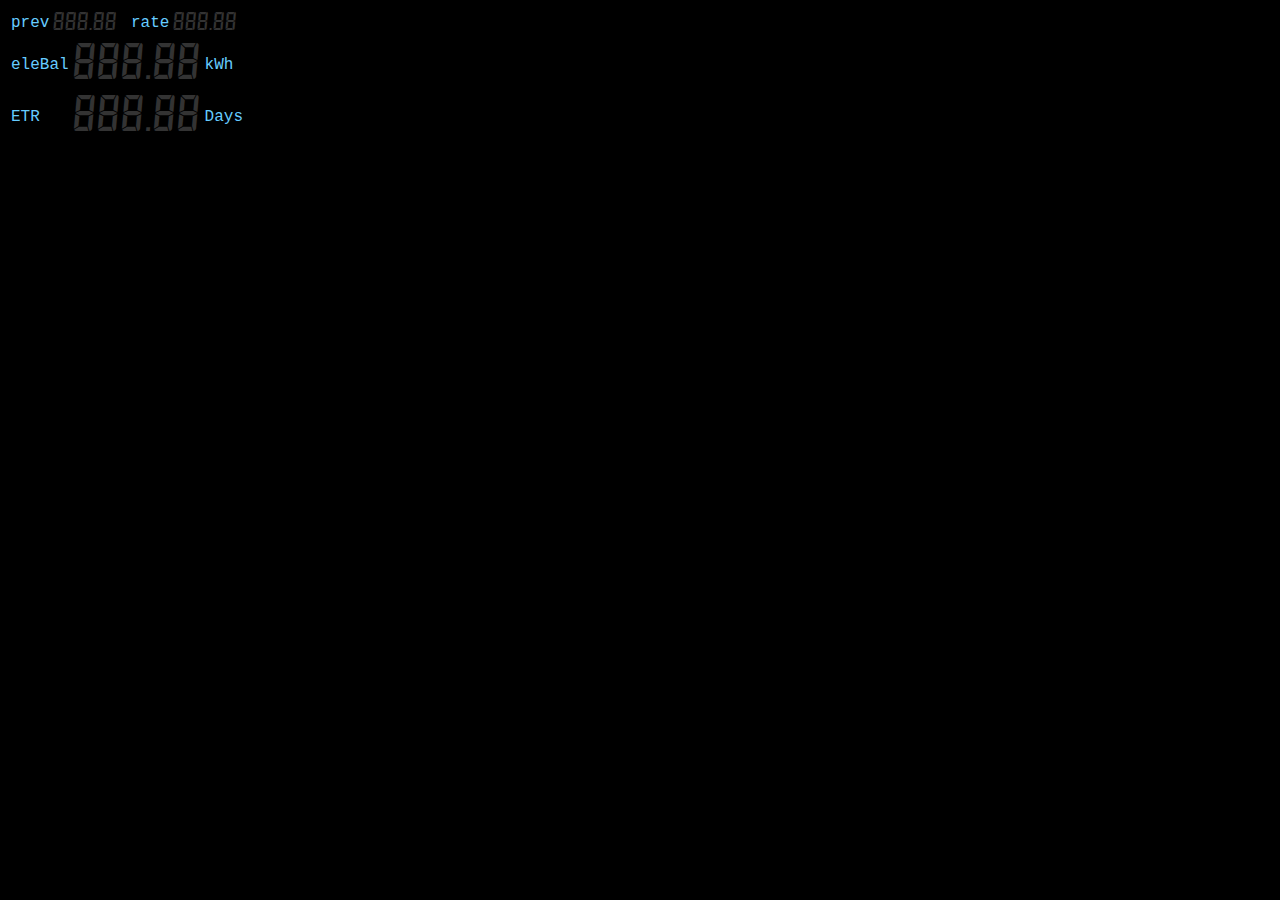
==== functional.html @ f91dd2ac "fixed many bugs" ====
<!DOCTYPE html>
<html lang="en">
<head>
    <meta charset="UTF-8">
    <title>电费数据</title>
    <link href="style.css" rel="stylesheet">
    <style>
        #objects{
            margin:8px 0 0 8px;
        }
        .dataUnit,.dataShow{
            font-family: "7barSp",sans-serif;
            font-size:48px;
            color:#333333;
        }
        .small .dataUnit,.small .dataUnit .dataShow{
            font-size:24px;
        }
        .dataUnit:before{
            content:"888.88";
        }
        .dataShow{
            color:#66ccff;
            position:absolute;
            right:0;
            top:0;
        }
        .dataUnit{
            position:relative;
            right:0;
            top:0;
        }
        #container{
            color:#66ccff;
            font-size:16px;
            font-family: "Courier New","Microsoft JhengHei UI Light",sans-serif;
        }
    </style>
</head>
<body>
<script src="lib/jquery.js"></script>
<script>
    $(document).ready(function(){
        updateData();
        timer = setInterval(updateData,60*1000);
    });
    function updateData(){
        console.log("update");
        $.ajax({
                type: "POST",
                contentType: "application/x-www-form-urlencoded",
                dataType: "html",
                url: "getFeeInfo.php?noCache=" + Math.random(),
                success: function (data) {
                    var sto = JSON.parse(data);
                    var setList = ["bal","prevBal","burnRate","est"];
                    for(var i=0;i<setList.length;i++){
                        if(isNaN(sto[i])){
                            sto[i] = "---.--";
                        }
                        $("#".concat(setList[i])).html(Number(sto[setList[i]]).toFixed(2));
                    }
                },
                timeout: 30000
                //没有网络就什么都不做
                    /*                    error: function (XMLHttpRequest, textStatus, errorThrown) {
                     alert(errorThrown);
                     }*/
            }
        );
    }
</script>
<div id="container">
    <div id="objects">
        <table>
            <tr>
                <td>
                    prev
                </td>
                <td class="small">
                    <div class="dataUnit">
                    <span id="prevBal" class="dataShow">

                    </span>
                    </div>
                </td>
                <td>
                    &nbsp;rate
                </td>
                <td class="small">
                    <div class="dataUnit">
                    <span id="burnRate" class="dataShow">

                    </span>
                    </div>
                </td>
            </tr>
        </table>
        <table>
            <tr>
                <td>
                    eleBal
                </td>
                <td>
                    <div class="dataUnit">
                    <span id="bal" class="dataShow">

                    </span>
                    </div>
                </td>
                <td>
                    kWh
                </td>
            </tr>
            <tr>
                <td>
                    ETR
                </td>
                <td>
                    <div class="dataUnit">
                    <span id="est" class="dataShow">

                    </span>
                    </div>
                </td>
                <td>
                    Days
                </td>
            </tr>
        </table>
    </div>
</div>
</body>
</html>
---- style.css ----
@font-face{  
  font-family: "7barSp";
  src: local("7barSp"),
       url("res/7barsp.ttf");
}
body,#container{
    margin:0;
    height:100%;
    width:100%;
    background-color:black;
}
#container{
    margin:auto;
}
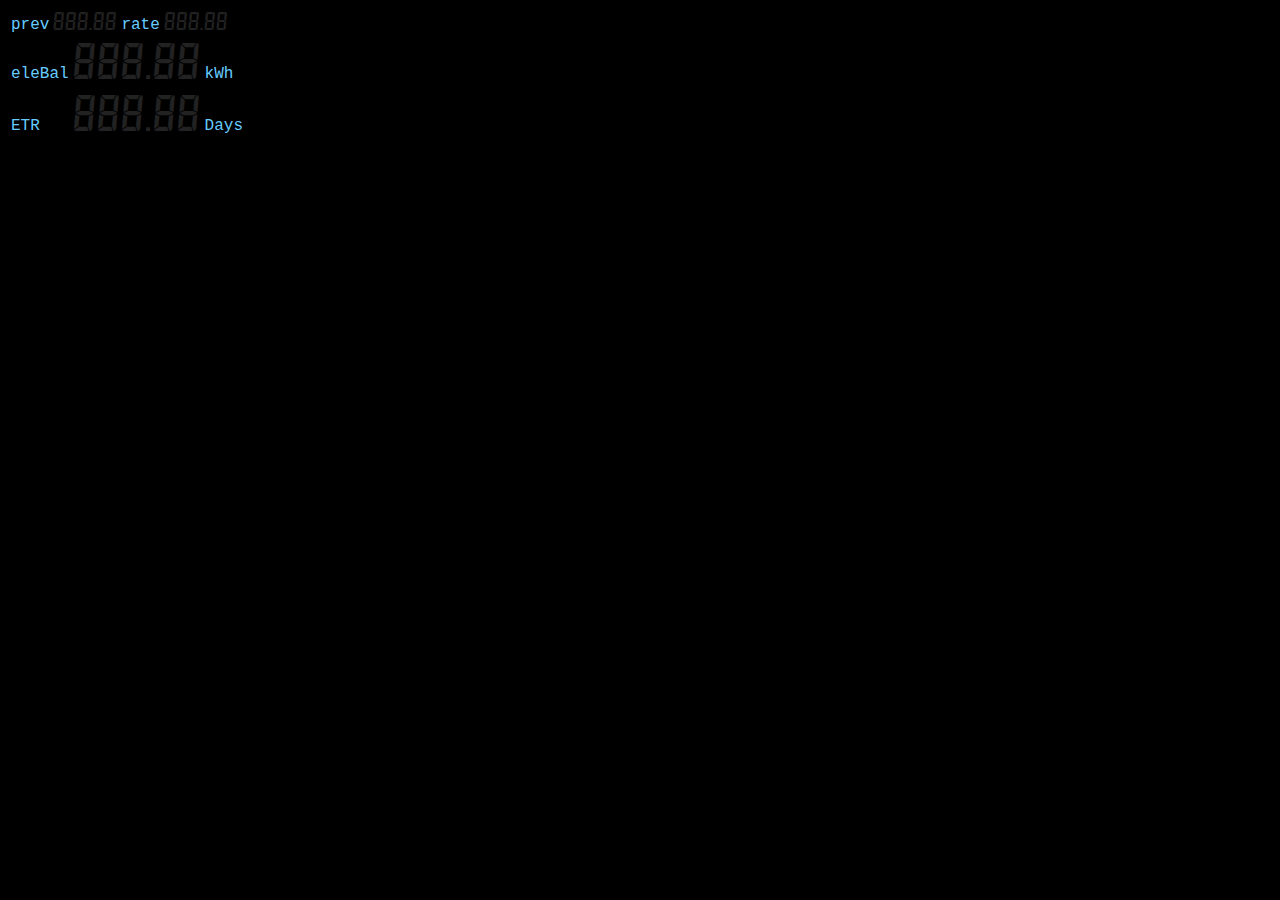
==== commit d025f302: "fixed style" ====
--- a/functional.html
+++ b/functional.html
@@ -5,13 +5,21 @@
     <title>电费数据</title>
     <link href="style.css" rel="stylesheet">
     <style>
+        .headline td:not(.small){
+            position:relative;
+            top:2px;
+        }
+        .main td:not(.hugeNum){
+            position:relative;
+            top:9px;
+        }
         #objects{
             margin:8px 0 0 8px;
         }
         .dataUnit,.dataShow{
             font-family: "7barSp",sans-serif;
             font-size:48px;
-            color:#333333;
+            color:#222;
         }
         .small .dataUnit,.small .dataUnit .dataShow{
             font-size:24px;
@@ -34,6 +42,9 @@
             color:#66ccff;
             font-size:16px;
             font-family: "Courier New","Microsoft JhengHei UI Light",sans-serif;
+        }
+        #bal{
+            -webkit-animation: twinkling 3s infinite ease-in-out;
         }
     </style>
 </head>
@@ -60,6 +71,9 @@
                         }
                         $("#".concat(setList[i])).html(Number(sto[setList[i]]).toFixed(2));
                     }
+                    if(sto["est"]<5){
+                        $("#est").css("color","#ffbb3c");
+                    }
                 },
                 timeout: 30000
                 //没有网络就什么都不做
@@ -73,7 +87,7 @@
 <div id="container">
     <div id="objects">
         <table>
-            <tr>
+            <tr class="headline">
                 <td>
                     prev
                 </td>
@@ -85,7 +99,7 @@
                     </div>
                 </td>
                 <td>
-                    &nbsp;rate
+                    rate
                 </td>
                 <td class="small">
                     <div class="dataUnit">
@@ -97,11 +111,11 @@
             </tr>
         </table>
         <table>
-            <tr>
+            <tr class="main">
                 <td>
                     eleBal
                 </td>
-                <td>
+                <td class="hugeNum">
                     <div class="dataUnit">
                     <span id="bal" class="dataShow">
 
@@ -112,11 +126,11 @@
                     kWh
                 </td>
             </tr>
-            <tr>
+            <tr class="main">
                 <td>
                     ETR
                 </td>
-                <td>
+                <td class="hugeNum">
                     <div class="dataUnit">
                     <span id="est" class="dataShow">
 
--- a/style.css
+++ b/style.css
@@ -11,4 +11,16 @@
 }
 #container{
     margin:auto;
+}
+/* 呼吸灯 */
+@-webkit-keyframes twinkling{
+    0%{
+        color: #99ddee;
+    }
+    50%{
+        color: #66ccff;
+    }
+    100%{
+        color: #99ddee;
+    }
 }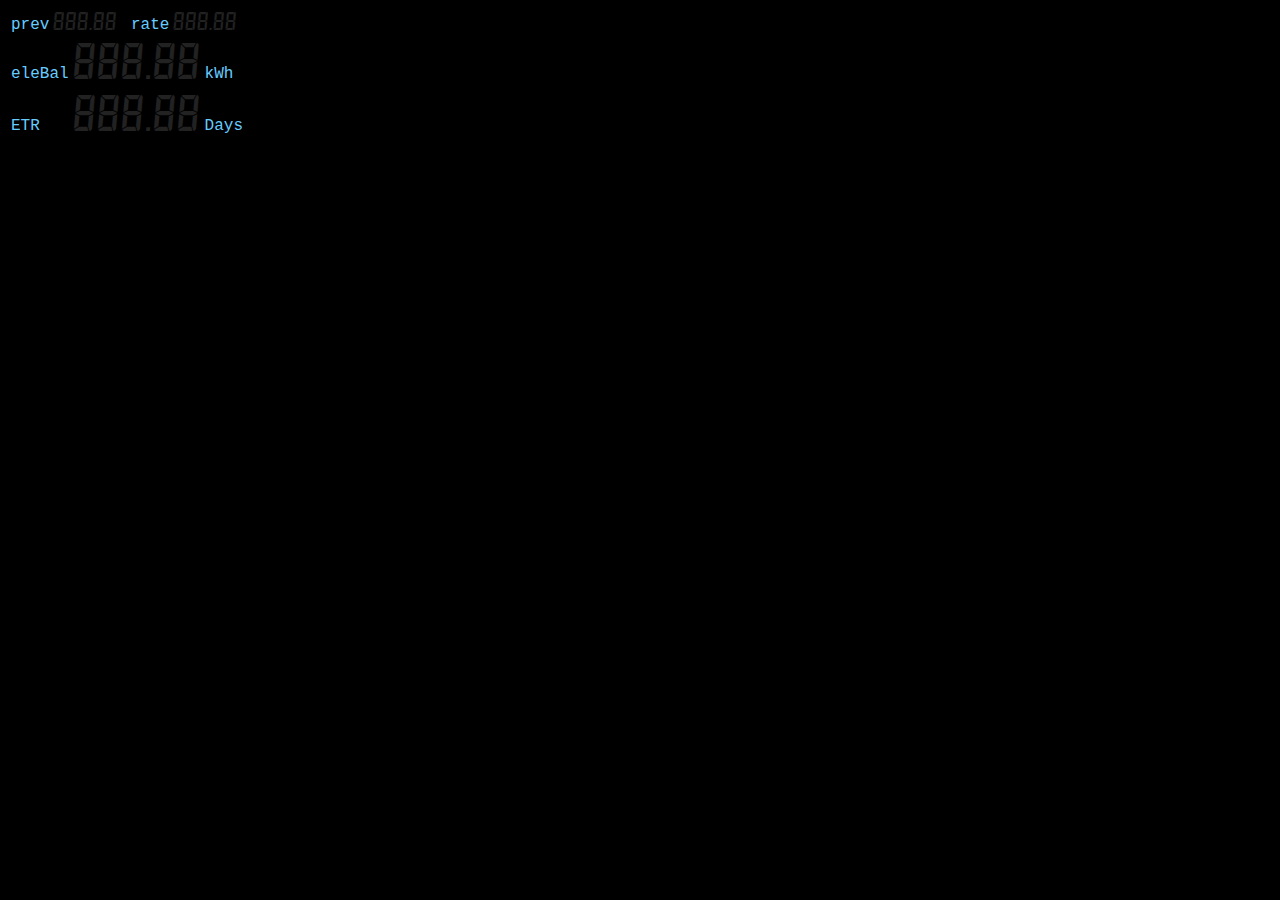
==== commit 1d9d4fd8: "fixed style issue" ====
--- a/functional.html
+++ b/functional.html
@@ -99,7 +99,7 @@
                     </div>
                 </td>
                 <td>
-                    rate
+                    &nbsp;rate
                 </td>
                 <td class="small">
                     <div class="dataUnit">
